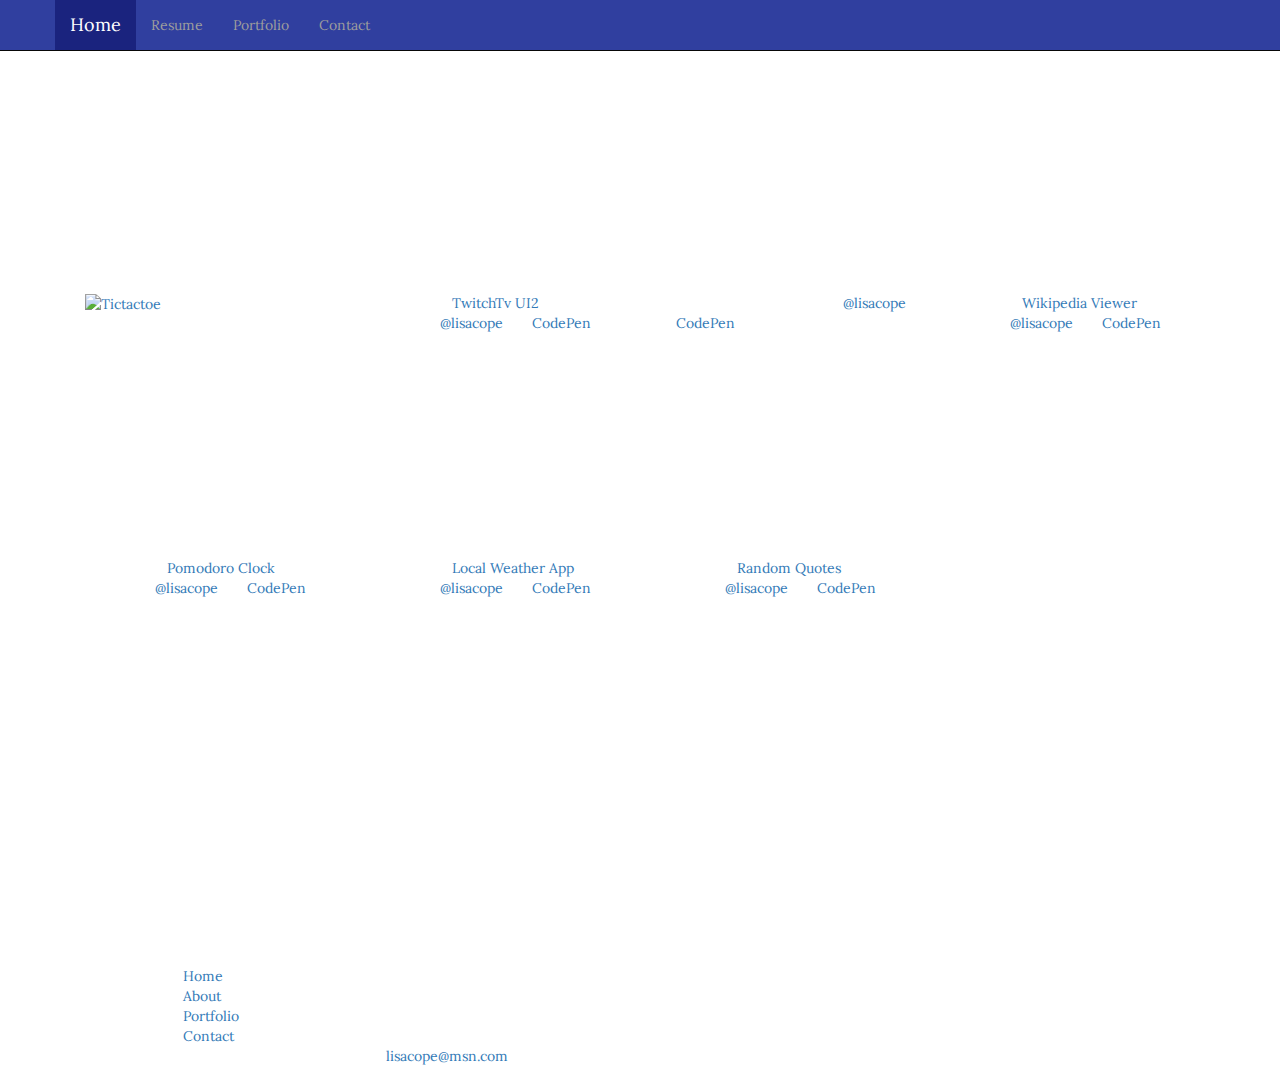
==== portfolio/index.html @ 3ebb404a "initial commit" ====
﻿<!DOCTYPE html>
<html >
<head>
  <meta charset="UTF-8">
  <title>Lisa Copeland's Portfolio</title>
  <script src="https://use.fontawesome.com/43fe462040.js"></script>
<link href="https://fonts.googleapis.com/css?family=Lora" rel="stylesheet">

  
  <link rel='stylesheet prefetch' href='https://cdnjs.cloudflare.com/ajax/libs/twitter-bootstrap/3.3.7/css/bootstrap.min.css'>

      <link rel="stylesheet" href="css/style.css">

  
</head>

<body>
  <script async src="https://production-assets.codepen.io/assets/embed/ei.js"></script>


  <!-- Navigation bar at the top -->
<nav class="navbar navbar-inverse navbar-fixed-top" role="navigation">
    <div class="container">
        <div id="navbar" class="navbar-collapse collapse">
            <ul class="nav navbar-nav">
                <li class="active"><a class="navbar-brand" href="#TopofPage">Home</a></li>
                <li><a href="http://docs.google.com/gview?url=http://www.lisa-copeland.com/website-music/MyResume.pdf&embedded=true">Resume</a></li>
                <li><a href="#Portfolio">Portfolio</a></li>
                <li><a href="#ContactMe">Contact</a></li>
            </ul>
        </div>
    </div>
</nav>

<!-- Portfolio Section -->
<div class="container">

  <div class="row" id="TopofPage">
    <div class="col-xs-12">
      <h1>Lisa Copeland</h1>
      <p>Welcome to my portfolio! I am a programmer from Redmond, Washington. I have been learning front-end web programming in HTML, CSS, Javascript and have experience with frameworks like Bootstrap, JQuery, AJAX, and Angular. I have many years of experience in object oriented programming languages like C++ & C# and I am also experienced with Wordpress. 
      </p>
    </div>
 </div>

 <div class="row" id="Portfolio">
      <div class="col-sm-12">
        <h2>Portfolio</h2>
        
        <div class="col-lg-3 col-md-3 col-sm-6 appBox">
        <a href="tictactoe.html"><img src="tictactoe.png" alt="Tictactoe" width="265" height="200"></a>


          </div>

        <div class="col-lg-3 col-md-3 col-sm-6 appBox">
          <p data-height="265" data-theme-id="dark" data-slug-hash="PWoZbM" data-default-tab="js,result" data-user="lisacope" data-embed-version="2" data-pen-title="TwitchTv UI2" data-preview="true" class="codepen">See the Pen <a href="http://codepen.io/lisacope/pen/PWoZbM/">TwitchTv UI2</a> by Lisa Copeland (<a href="http://codepen.io/lisacope">@lisacope</a>) on <a href="http://codepen.io">CodePen</a>.</p>

        </div>
        <div class="col-lg-3 col-md-3 col-sm-6 appBox">
            <p data-height="265" data-theme-id="0" data-slug-hash="ENpOBR" data-default-tab="js,result" data-user="lisacope" data-embed-version="2" data-pen-title="Calculator" data-preview="true" class="codepen" 
              <a href="http://codepen.io/lisacope/pen/ENpOBR/">Calculator</a> by Lisa Copeland (<a href="http://codepen.io/lisacope">@lisacope</a>) on <a href="http://codepen.io">CodePen</a>.</p>

      </div>
      <div class="col-lg-3 col-md-3 col-sm-6 appBox">
      <p data-height="265" data-theme-id="0" data-slug-hash="YGoGmm" data-default-tab="js,result" data-user="lisacope" data-embed-version="2" data-pen-title="Wikipedia  Viewer" data-preview="true" class="codepen">See the Pen <a href="http://codepen.io/lisacope/pen/YGoGmm/">Wikipedia  Viewer</a> by Lisa Copeland (<a href="http://codepen.io/lisacope">@lisacope</a>) on <a href="http://codepen.io">CodePen</a>.</p>

      </div>
      <div class="col-lg-3 col-md-3 col-sm-6 appBox">
            <p data-height="265" data-theme-id="0" data-slug-hash="woEaGm" data-default-tab="js,result" data-user="lisacope" data-embed-version="2" data-pen-title="Pomodoro Clock" data-preview="true" class="codepen">See the Pen <a href="http://codepen.io/lisacope/pen/woEaGm/">Pomodoro Clock</a> by Lisa Copeland (<a href="http://codepen.io/lisacope">@lisacope</a>) on <a href="http://codepen.io">CodePen</a>.</p>

        </div>    
   <div class = "col-lg-3 col-md-3 col-sm-6 appBox">
     <p data-height="265" data-theme-id="0" data-slug-hash="amXEwg" data-default-tab="js,result" data-user="lisacope" data-embed-version="2" data-pen-title="Local Weather App" data-preview="true" class="codepen">See the Pen <a href="http://codepen.io/lisacope/pen/amXEwg/">Local Weather App</a> by Lisa Copeland (<a href="http://codepen.io/lisacope">@lisacope</a>) on <a href="http://codepen.io">CodePen</a>.</p>

    </div>
  <div class = "col-lg-3 col-md-3 col-sm-6 appBox">
    <p data-height="265" data-theme-id="dark" data-slug-hash="ORAaKp" data-default-tab="html,result" data-user="lisacope" data-embed-version="2" data-pen-title="Random Quotes" data-preview="true" class="codepen">See the Pen <a href="http://codepen.io/lisacope/pen/ORAaKp/">Random Quotes</a> by Lisa Copeland (<a href="http://codepen.io/lisacope">@lisacope</a>) on <a href="http://codepen.io">CodePen</a>.</p>

  </div>
</div>
     </div>

<!--Footer for the page and contact section -->
<footer class="row-footer">
    <div class="container">
      <div class="row">
        <h2>Contact Me</h2>
      </div>
        <div class="row" id="ContactMe">

            <!--Menu in the footer -->
            <div class="col-xs-5 col-xs-offset-1 col-sm-2 col-sm-offset-1">
                <h5>Links</h5>
                <ul class="list-unstyled">
                    <li><a href="#TopofPage">Home</a></li>
                    <li><a href="#TopofPage">About</a></li>
                    <li><a href="#Portfolio">Portfolio</a></li>
                    <li><a href="#ContactMe">Contact</a></li>
                </ul>
            </div>

            <!-- Address information in the footer -->
            <div class="col-xs-6 col-sm-5">
                <h5>My Address</h5>
                <address>
                    25220 NE 100th Street<br>
                    Redmond, WA<br>
                    United States<br>
                    <i class="fa fa-phone" id="phonenum"></i>: +206 619 3815<br>
                    
                    <i class="fa fa-envelope"></i>:
                    <a href="mailto:lisacope@msn.com">lisacope@msn.com</a>
                </address>
            </div>

            <!-- Social Media Buttons -->
            <div class="col-xs-12 col-sm-4">
                <div class="nav navbar-nav" style="padding: 40px 10px;">
                  <a href="https://www.facebook.com/lisa.copeland.31" target="_blank"><i class="fa fa-facebook"></i></a>
                    <a class="btn btn-social-icon btn-linkedin" href="http://www.linkedin.com/in/lisa-copeland-484a7a5" target="_blank"><i class="fa fa-linkedin"></i></a>
                    <a class="btn btn-social-icon btn-twitter" href="https://twitter.com/Lisacope1" target="_blank"><i class="fa fa-twitter"></i></a>
                                        <a class="btn btn-social-icon" href="mailto:lisacope@msn.com"><i class="fa fa-envelope-o"></i></a>
                </div>
            </div>

        </div>
    </div>
</footer>

</body>
  
  

</html>
---- portfolio/css/style.css ----
body { 
    
    background-image:url("http://www.appsapk.com/wp-content/uploads/2012/12/2160x1920-HD-Wallpaper-AppsApk-190.jpg");
  background-repeat: no-repeat;
  background-size:cover;
    background-position:center;
  color:white;
  font-family: 'Lora', serif;
    }

h1 {
  padding-top:45px;
}

h2 {
  padding-top:45px
}

.appBox {
    height:265px
}

.appBox:hover {
  box-shadow: 0px 0px 150px #000000;
  z-index: 2;
  transition: all 200ms ease-in;
  transform: scale(1.1);
}

.navbar-inverse {
  background: #303f9f;
  color: #ffffff;
}
.navbar-inverse .navbar-nav > .active > a {
  background: #1a237e;
  color: #ffffff;
}
.navbar-inverse .navbar-nav > .active > a:hover {
  background: #1a237e;
  color: #ffffff;
}
.navbar-inverse .navbar-nav > .active > a:focus {
  background: #1a237e;
  color: #ffffff;
}
.navbar-inverse .navbar-nav > .open > a {
  background: #1a237e;
  color: #ffffff;
}
.navbar-inverse .navbar-nav > .open > a:hover {
  background: #1a237e;
  color: #ffffff;
}
.navbar-inverse .navbar-nav > .open > a:focus {
  background: #1a237e;
  color: #ffffff;
}
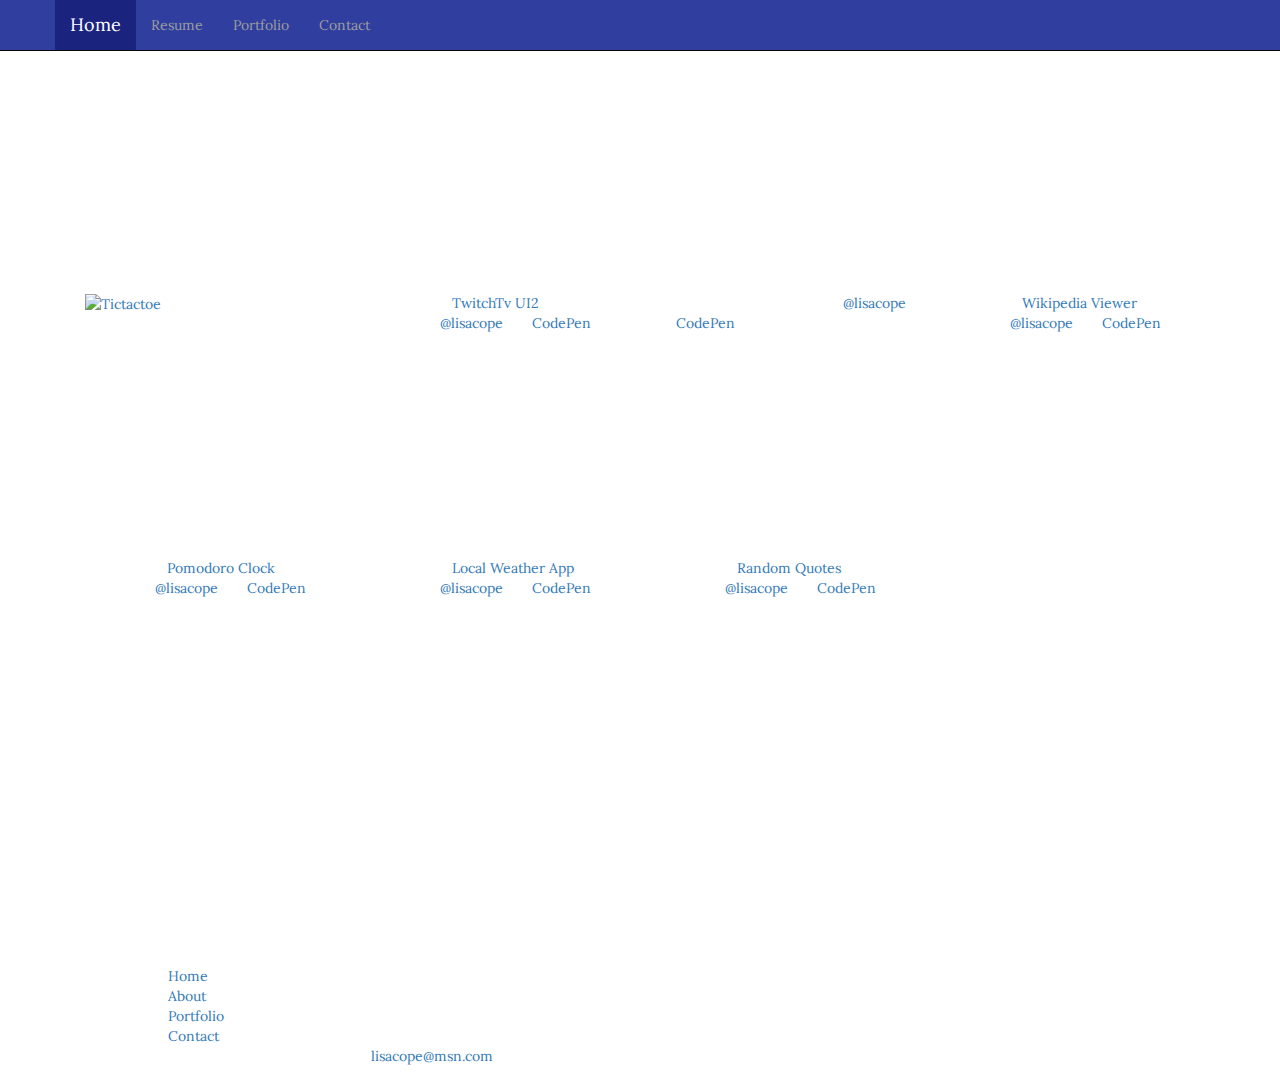
==== commit cdf86c7d: "Removing old tictactoe" ====
--- a/portfolio/index.html
+++ b/portfolio/index.html
@@ -1,4 +1,4 @@
-﻿<!DOCTYPE html>
+<!DOCTYPE html>
 <html >
 <head>
   <meta charset="UTF-8">
@@ -48,7 +48,7 @@
         <h2>Portfolio</h2>
         
         <div class="col-lg-3 col-md-3 col-sm-6 appBox">
-        <a href="tictactoe.html"><img src="tictactoe.png" alt="Tictactoe" width="265" height="200"></a>
+        <a href="../tictactoe/index.html"><img src="tictactoe.png" alt="Tictactoe" width="265" height="200"></a>
 
 
           </div>
@@ -80,6 +80,7 @@
   </div>
 </div>
      </div>
+    </div>
 
 <!--Footer for the page and contact section -->
 <footer class="row-footer">
@@ -126,6 +127,7 @@
 
         </div>
     </div>
+   
 </footer>
 
 </body>
